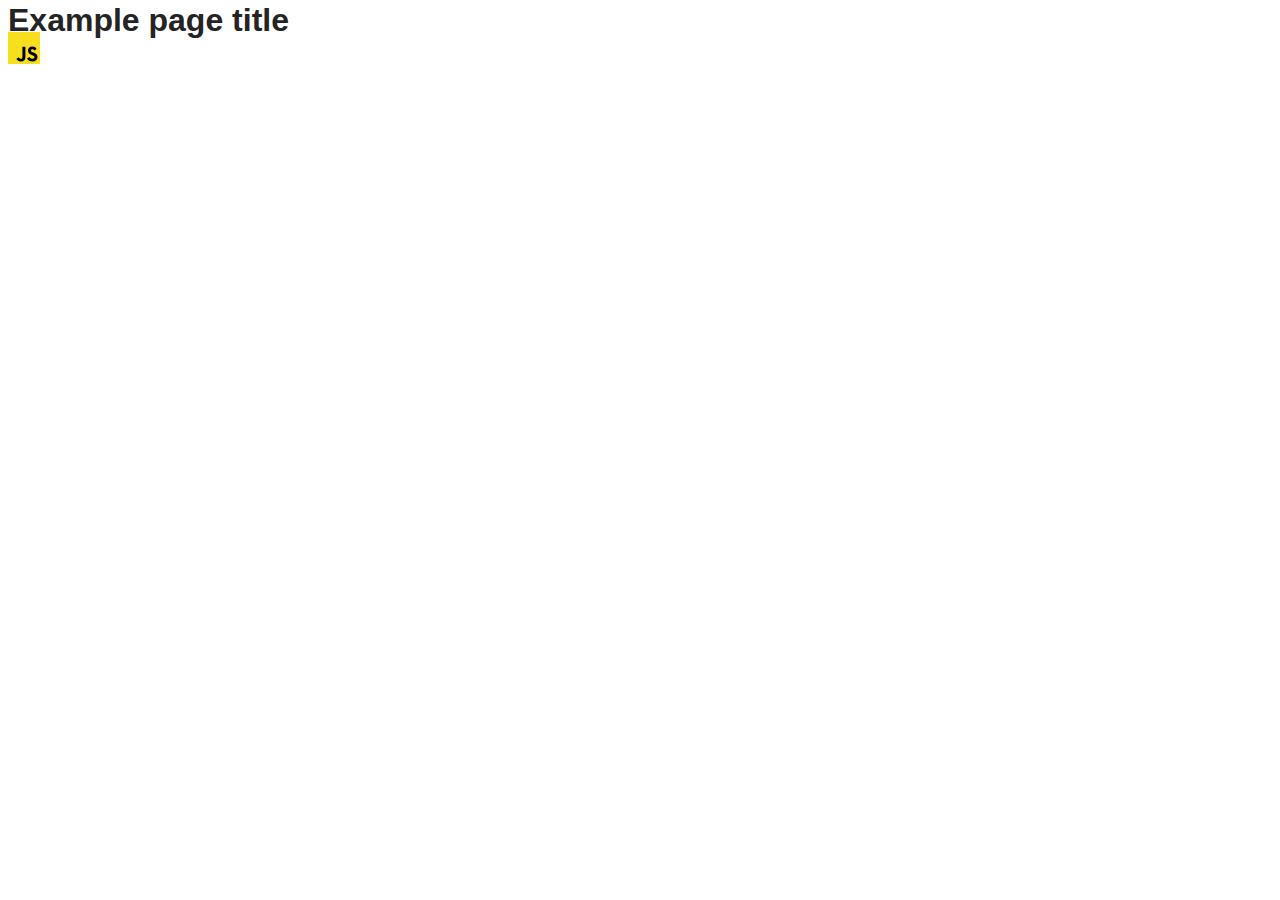
==== src/index.html @ 08d979d0 "Initial commit" ====
<!DOCTYPE html>
<html lang="en">
  <head>
    <meta charset="UTF-8" />
    <link rel="icon" type="image/svg+xml" href="/favicon.svg" />
    <meta name="viewport" content="width=device-width, initial-scale=1.0" />
    <title>Vanilla App Template</title>
    <link rel="stylesheet" href="./css/styles.css" />
  </head>
  <body>
    <load ="partials/header.html" />

    <section>
      <h1>Example page title</h1>
      <!-- Path to images as from index.html file -->
      <img src="./img/javascript.svg" alt="" />
    </section>

    <!-- Loads the specified .html file -->
    <load ="partials/vite-promo.html" />

    <script type="module" src="./main.js"></script>
  </body>
</html>
---- src/css/styles.css ----
/**
  |============================
  | include css partials with
  | default @import url()
  |============================
*/
@import url('./reset.css');
@import url('./vite-promo.css');
@import url('./header.css');

:root {
  font-family: Inter, Avenir, Helvetica, Arial, sans-serif;
  font-size: 16px;
  line-height: 24px;
  font-weight: 400;

  color: #242424;
  background-color: rgba(255, 255, 255, 0.87);

  font-synthesis: none;
  text-rendering: optimizeLegibility;
  -webkit-font-smoothing: antialiased;
  -moz-osx-font-smoothing: grayscale;
  -webkit-text-size-adjust: 100%;
}
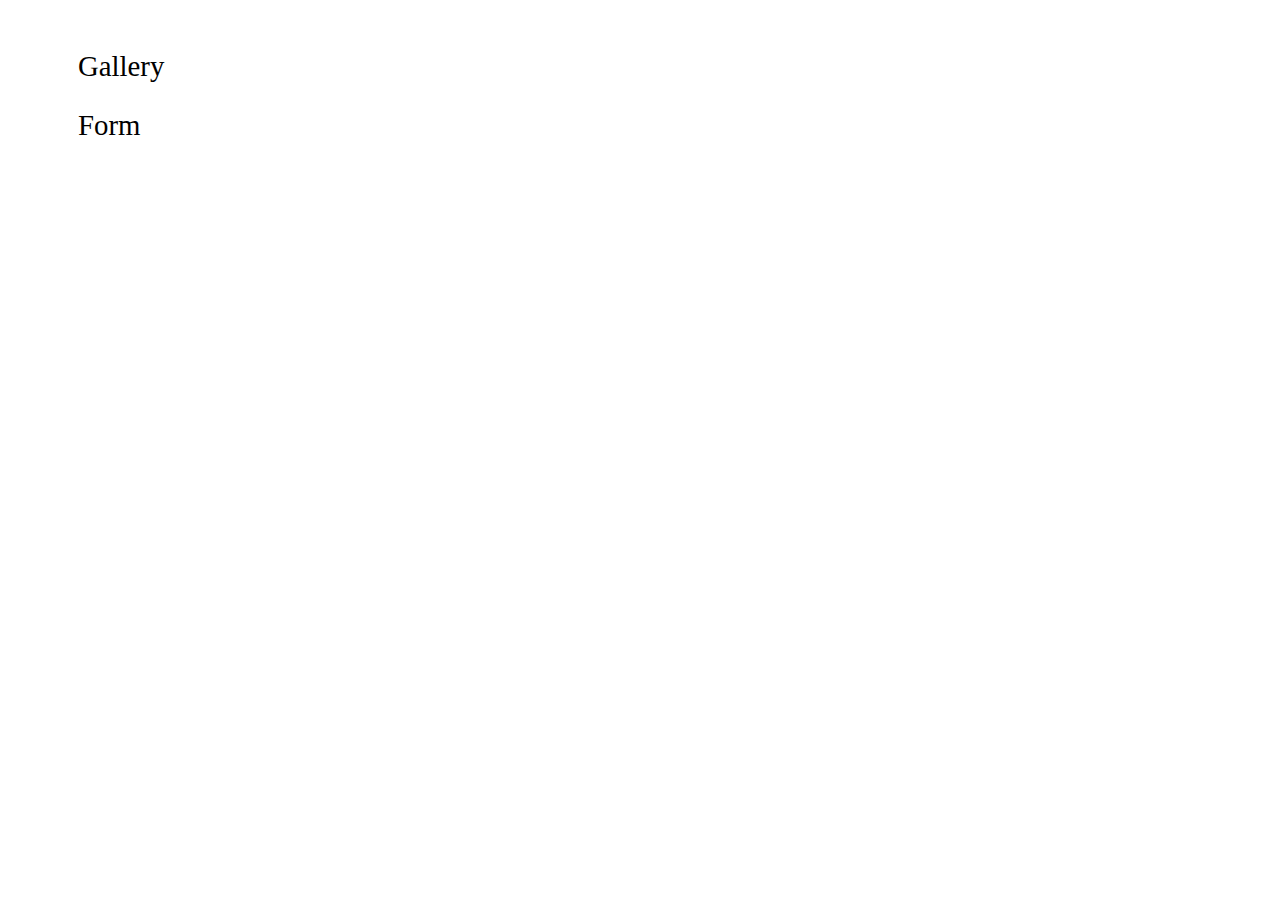
==== commit 51054aed: "end" ====
--- a/src/index.html
+++ b/src/index.html
@@ -2,23 +2,16 @@
 <html lang="en">
   <head>
     <meta charset="UTF-8" />
-    <link rel="icon" type="image/svg+xml" href="/favicon.svg" />
     <meta name="viewport" content="width=device-width, initial-scale=1.0" />
-    <title>Vanilla App Template</title>
-    <link rel="stylesheet" href="./css/styles.css" />
+    <title>goit-js-hw-09</title>
+    <link rel="stylesheet" href="./css/index.css" />
   </head>
+  
+  
   <body>
-    <load ="partials/header.html" />
-
-    <section>
-      <h1>Example page title</h1>
-      <!-- Path to images as from index.html file -->
-      <img src="./img/javascript.svg" alt="" />
-    </section>
-
-    <!-- Loads the specified .html file -->
-    <load ="partials/vite-promo.html" />
-
-    <script type="module" src="./main.js"></script>
+    <ul class="home-page">
+      <li><a class="link-page" href="./1-gallery.html">Gallery</a></li>
+      <li><a class="link-page" href="./2-form.html">Form</a></li>
+    </ul>
   </body>
 </html>
--- a/src/css/index.css
+++ b/src/css/index.css
@@ -0,0 +1,104 @@
+ul,
+ol {
+    list-style-type: none;
+    margin: 0;
+    padding: 0;
+}
+
+/*==========Gallery=============*/
+.gallery {
+    list-style: none;
+    display: flex;
+    flex-wrap: wrap;
+    gap: 24px;
+    padding: 0;
+    width: 1128px;
+    margin-top: 30px;
+    margin-left: auto;
+    margin-right: auto;
+    align-items: center;
+}
+
+;
+
+.gallery-link {
+    display: block;
+}
+
+.gallery-image {
+    transition: transform 0.3s ease;
+    height: 200px;
+    width: 360px;
+    border-radius: 5px;
+    display: block;
+}
+
+
+.gallery-item:hover .gallery-image {
+    transform: scale(1.05);
+}
+
+.button-back,
+.link-page {
+    text-decoration: none;
+    color: black;
+    font-size: 180%;
+}
+
+.home-page {
+    margin-top: 50px;
+    margin-left: 70px;
+    gap: 26px;
+    display: flex;
+    align-items: flex-start;
+    flex-direction: column;
+
+}
+
+.button-back:hover,
+.link-page:hover {
+    color: rgb(47, 47, 215);
+}
+
+
+
+/*=============Form==========*/
+.feedback-form {
+    display: flex;
+    flex-direction: column;
+    gap: 8px;
+    margin-top: 24px;
+    width: 360px;
+}
+
+.container-form {
+    display: flex;
+    flex-direction: column;
+    gap: 8px;
+}
+
+.input {
+    padding: 8px 16px;
+}
+
+.textarea {
+    padding: 8px 16px;
+    resize: none;
+}
+
+
+.btn {
+    width: 95px;
+    height: 40px;
+    border: none;
+    background-color: #4e75ff;
+    color: #ffffff;
+    margin-top: 16px;
+    padding: 8px 16px;
+    gap: 10px;
+    border-radius: 8px;
+}
+
+.btn:hover {
+    background-color: #6c8cff;
+}